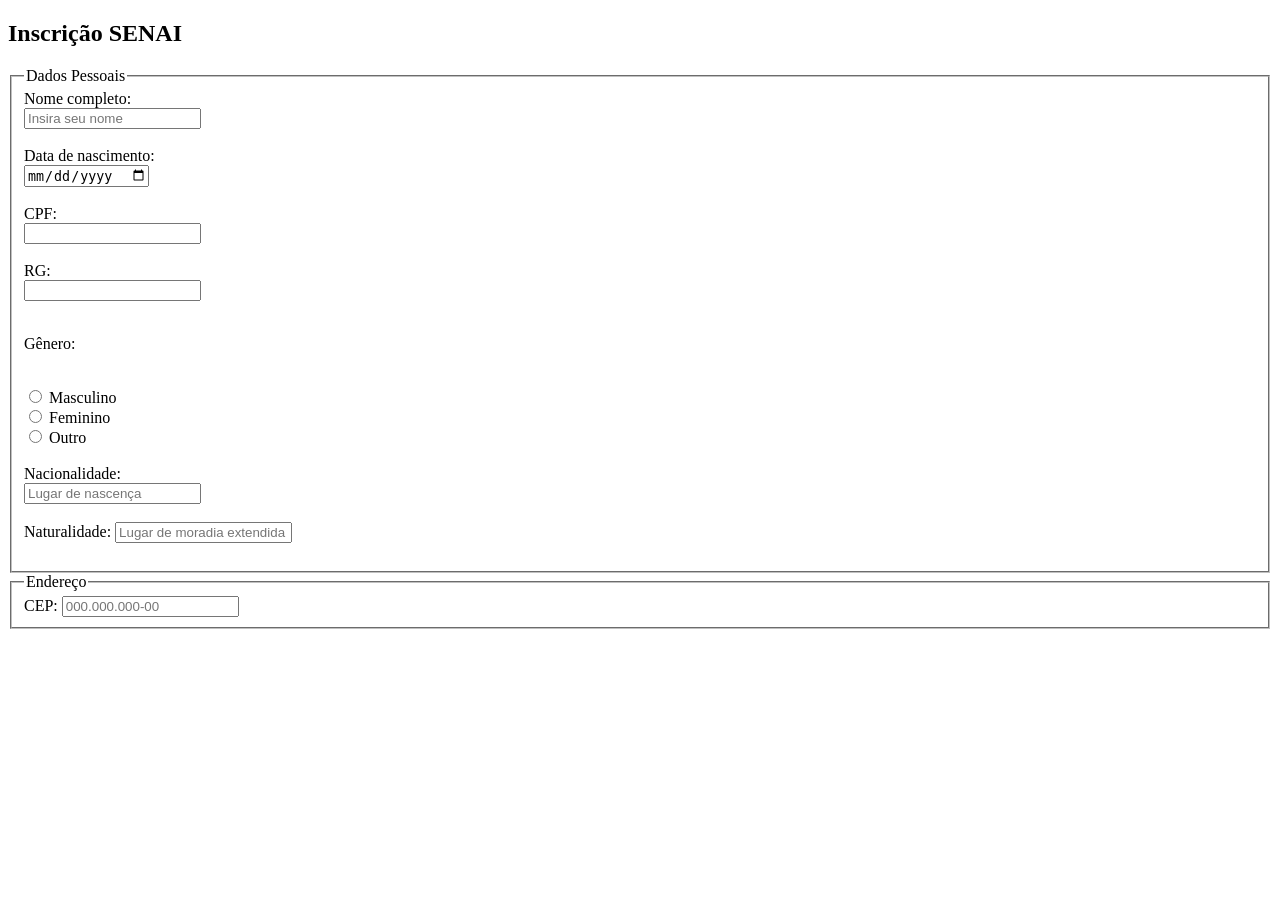
==== index.html @ 3bf8ea18 "Create index.html" ====
<!DOCTYPE html>
<html lang="pt-BR">
<head>
    <meta charset="UTF-8">
    <meta name="viewport" content="width=device-width, initial-scale=1.0">
    <title>Cadastro | Senai</title>
    <link rel="stylesheet" href="styles.css">
</head>
<body>
    
    <!--Abertura de formulário-->
    <form>
        <h2>Inscrição SENAI</h2>
        <!--Dados pessoais-->
        <fieldset>
            <legend>Dados Pessoais</legend>
            <!--Nome-->
            <label for="nome">Nome completo:</label> <br>
            <input type="text" name="nome" id="nome" placeholder="Insira seu nome" required> <br><br>

            <!--Data de Nascimento-->
            <label for="idade">Data de nascimento:</label><br>
            <input type="date" name="idade" id="idade" required> <br><br>

            <!--CPF-->
            <label for="CPF">CPF:</label><br>
            <input type="text" name="CPF" id="CPF" minlength="11" maxlength="11" required><br><br>

            <!--RG-->
            <label for="RG">RG:</label><br>
            <input type="text" name="RG" id="RG" minlength="9" maxlength="9"><br><br>

            <!--Gênero (radio)-->
            <p>Gênero:</p><br>
            <!--M-->
            <input type="radio" id="m" name="genero" value="Masculino" required>
            <label for="m">Masculino</label><br>
            <!--F-->
            <input type="radio" id="f" name="genero" value="Feminino">
            <label for="f">Feminino</label><br>
            <!--Outro-->
            <input type="radio" id="outro" name="genero" value="Outro">
            <label for="outro">Outro</label><br><br>

            <!--Nacionalidade-->
            <label for="nacionalidade">Nacionalidade:</label><br>
            <input type="text" id="nacionalidade" name="nacionalidade" placeholder="Lugar de nascença" required><br><br>

            <!--Naturalidade-->
            <label for="naturalidade">Naturalidade:</label>
            <input type="text" id="naturalidade" name="naturalidade" placeholder="Lugar de moradia extendida"><br><br>

        </fieldset>
        
        <!--Endereço-->
        <fieldset>
            <legend>Endereço</legend>

            <!--UF-->
             <!--select-->
            
             <!--CEP-->
            <label for="CEP">CEP:</label>
            <input type="number" id="CEP" name="CEP" placeholder="000.000.000-00" required>
            
            <!--Completo(cidade,bairro,rua,numero)-->
            <label for="Endereço completo:"></label>

            <!--Complemento-->

        </fieldset>
        
    
        <!--Fechamento de formulário-->
    </form>
</body>
</html>
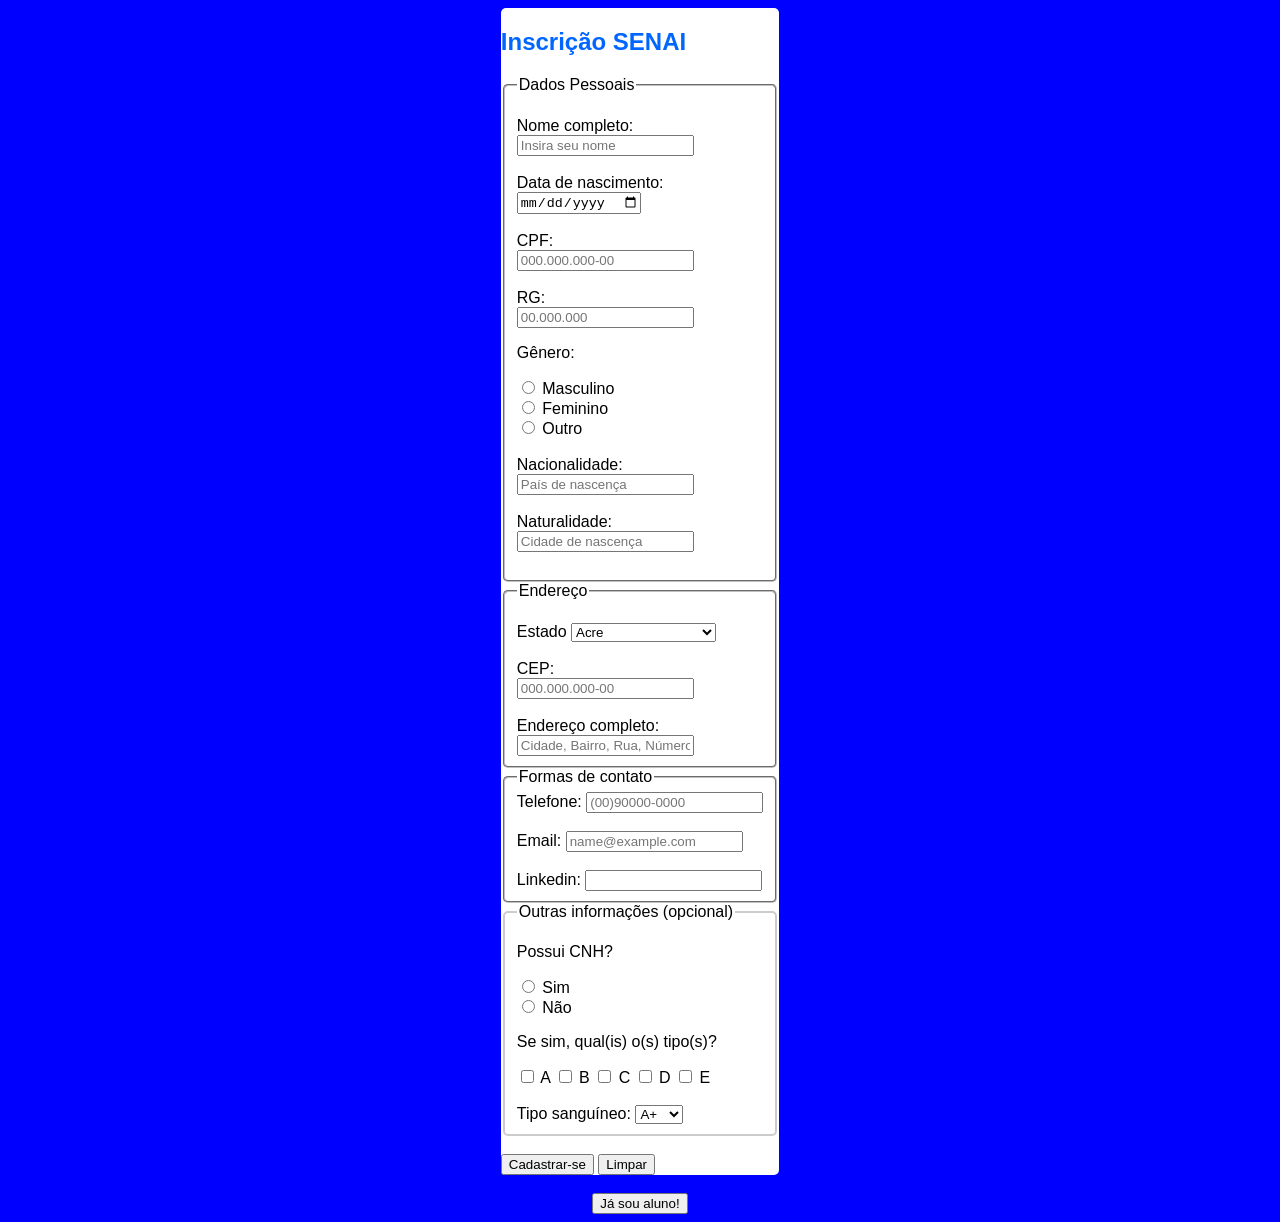
==== commit 47d00c61: "Update index.html" ====
--- a/index.html
+++ b/index.html
@@ -13,7 +13,7 @@
         <h2>Inscrição SENAI</h2>
         <!--Dados pessoais-->
         <fieldset>
-            <legend>Dados Pessoais</legend>
+            <legend>Dados Pessoais</legend><br>
             <!--Nome-->
             <label for="nome">Nome completo:</label> <br>
             <input type="text" name="nome" id="nome" placeholder="Insira seu nome" required> <br><br>
@@ -24,14 +24,14 @@
 
             <!--CPF-->
             <label for="CPF">CPF:</label><br>
-            <input type="text" name="CPF" id="CPF" minlength="11" maxlength="11" required><br><br>
+            <input type="text" name="CPF" id="CPF" minlength="11" maxlength="11" required placeholder="000.000.000-00"><br><br>
 
             <!--RG-->
             <label for="RG">RG:</label><br>
-            <input type="text" name="RG" id="RG" minlength="9" maxlength="9"><br><br>
+            <input type="text" name="RG" id="RG" minlength="8" maxlength="8" placeholder="00.000.000"><br>
 
             <!--Gênero (radio)-->
-            <p>Gênero:</p><br>
+            <p>Gênero:</p>
             <!--M-->
             <input type="radio" id="m" name="genero" value="Masculino" required>
             <label for="m">Masculino</label><br>
@@ -44,34 +44,122 @@
 
             <!--Nacionalidade-->
             <label for="nacionalidade">Nacionalidade:</label><br>
-            <input type="text" id="nacionalidade" name="nacionalidade" placeholder="Lugar de nascença" required><br><br>
+            <input type="text" id="nacionalidade" name="nacionalidade" placeholder="País de nascença" required><br><br>
 
             <!--Naturalidade-->
-            <label for="naturalidade">Naturalidade:</label>
-            <input type="text" id="naturalidade" name="naturalidade" placeholder="Lugar de moradia extendida"><br><br>
+            <label for="naturalidade">Naturalidade:</label><br>
+            <input type="text" id="naturalidade" name="naturalidade" placeholder="Cidade de nascença"><br><br>
 
         </fieldset>
-        
         <!--Endereço-->
         <fieldset>
-            <legend>Endereço</legend>
+            <legend>Endereço</legend><br>
 
             <!--UF-->
-             <!--select-->
+            <label for="estado">Estado</label>
+            <select name="estado" id="estado">
+                <option value="AC">Acre</option>
+                <option value="AL">Alagoas</option>
+                <option value="AP">Amapá</option>
+                <option value="AM">Amazonas</option>
+                <option value="BA">Bahia</option>
+                <option value="CE">Ceará</option>
+                <option value="DF">Distrito Federal</option>
+                <option value="ES">Espírito Santo</option>
+                <option value="GO">Goiás</option>
+                <option value="MA">Maranhão</option>
+                <option value="MT">Mato Grosso</option>
+                <option value="MS">Mato Grosso do Sul</option>
+                <option value="MG">Minas Gerais</option>
+                <option value="PA">Pará</option>
+                <option value="PB">Paraíba</option>
+                <option value="PR">Paraná</option>
+                <option value="PE">Pernambuco</option>
+                <option value="PI">Piauí</option>
+                <option value="RJ">Rio de Janeiro</option>
+                <option value="RN">Rio Grande do Norte</option>
+                <option value="RS">Rio Grande do Sul</option>
+                <option value="RO">Rondônia</option>
+                <option value="RR">Roraima</option>
+                <option value="SC">Santa Catarina</option>
+                <option value="SP">São Paulo</option>
+                <option value="SE">Sergipe</option>
+                <option value="TO">Tocantins</option>
+            </select> <br> <br>
             
              <!--CEP-->
-            <label for="CEP">CEP:</label>
-            <input type="number" id="CEP" name="CEP" placeholder="000.000.000-00" required>
+            <label for="CEP">CEP:</label><br>
+            <input type="number" id="CEP" name="CEP" placeholder="000.000.000-00" required><br><br>
             
             <!--Completo(cidade,bairro,rua,numero)-->
-            <label for="Endereço completo:"></label>
+            <label for="endcompleto:">Endereço completo:</label><br>
+            <input type="text" id="endcompleto" name="endcompleto" placeholder="Cidade, Bairro, Rua, Número, Complemento" required><br>
+        </fieldset>
+        <!--Contato-->
+        <fieldset>
+            <legend>Formas de contato</legend>
 
-            <!--Complemento-->
+            <!--Telefone-->
+            <label for="telefone">Telefone:</label>
+            <input type="number" id="telefone" name="telefone" placeholder="(00)90000-0000" required><br><br>
+            
+            <!--E-mail-->
+            <label for="email">Email:</label>
+            <input type="email" id="email" name="email" placeholder="name@example.com" required><br><br>
+            
+            <!--Linkedin-->
+            <label for="linkedin">Linkedin:</label>
+            <input type="text" id="linkedin" name="linkedin" required><br>
 
         </fieldset>
+        <!--Outras infos-->
+        <fieldset style="border-style: solid; border-color: rgba(0, 0, 0, 0.200);">
+            <legend>Outras informações (opcional)</legend>
+    
+            <!--CNH-->
+            <p>Possui CNH?</p>
+            <input type="radio" id="s" name="cnh" value="Sim">
+            <label for="s">Sim</label> <br>
+
+            <input type="radio" id="n" name="cnh" value="Nao">
+            <label for="n">Não</label> <br>
+
+            <!--CNH type-->
+            <p>Se sim, qual(is) o(s) tipo(s)?</p>
+            <input type="checkbox" name="cnhtype" id="A" value="A">
+            <label for="A">A</label>
+            <input type="checkbox" name="cnhtype" id="B" value="B">
+            <label for="B">B</label>
+            <input type="checkbox" name="cnhtype" id="C" value="C">
+            <label for="C">C</label>
+            <input type="checkbox" name="cnhtype" id="D" value="D">
+            <label for="D">D</label>
+            <input type="checkbox" name="cnhtype" id="E" value="E">
+            <label for="E">E</label> <br><br>
+            
+            <!--Blood type-->
+            <label for="bloodtype">Tipo sanguíneo:</label>
+            <select name="bloodtype" id="bloodtype">
+                <option value="A+">A+</option>
+                <option value="A-">A-</option>
+                <option value="B+">B+</option>
+                <option value="B-">B-</option>
+                <option value="O+">O+</option>
+                <option value="O-">O-</option>
+                <option value="AB+">AB+</option>
+                <option value="AB-">AB-</option>
+            </select>
         
-    
+        </fieldset>
+        <br>
         <!--Fechamento de formulário-->
+    <div class="botao">
+        <button type="submit" class="enviar">Cadastrar-se</button>
+        <button type="reset" class="limpar">Limpar</button>
+    </div>
+
     </form>
+    <br>
+    <button onclick="window.location.href='index2.html'" class="login">Já sou aluno!</button>
 </body>
 </html>
--- a/styles.css
+++ b/styles.css
@@ -0,0 +1,25 @@
+/**/
+body{
+    background-color: blue;
+    display: flex;
+    justify-content: center;
+    align-items: center;
+    font-family: Arial;
+    font-size: 15;
+    flex-direction: column;
+}
+
+form{
+    background-color: white;
+    border-radius: 5px;
+    
+}
+
+h2{
+    color: rgb(0, 102, 255);
+    font-size: 25;
+}
+
+fieldset{
+    border-radius: 5px;
+}
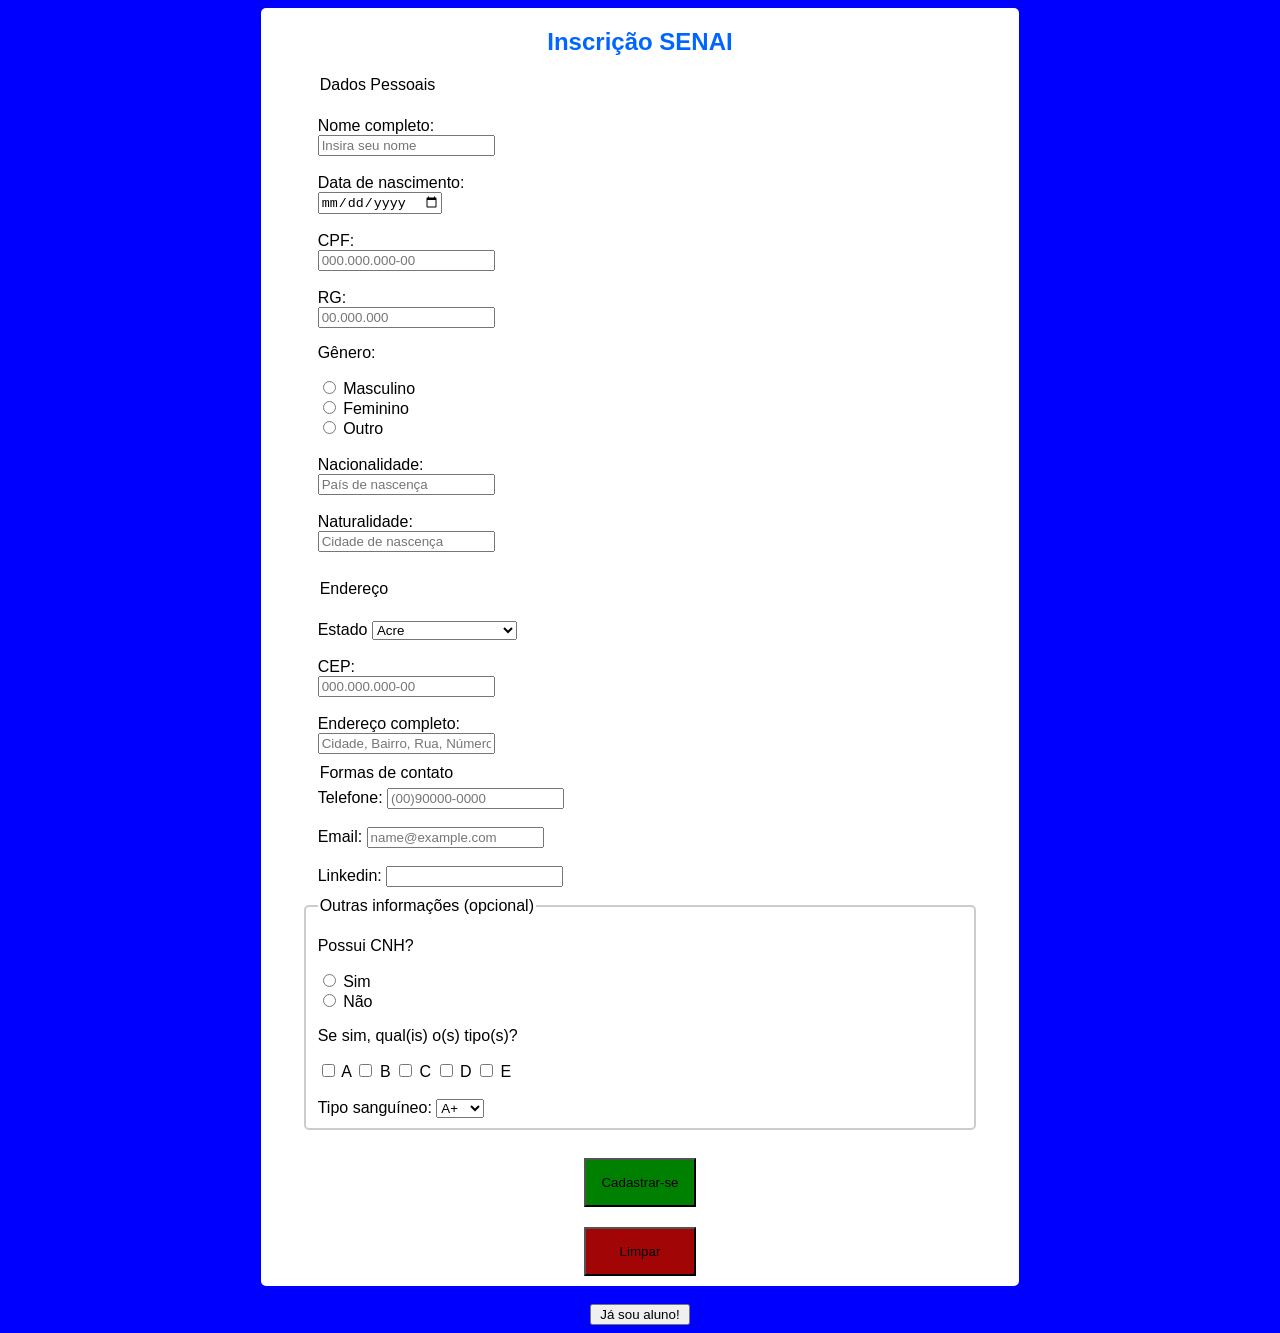
==== commit 435641df: "Update index.html" ====
--- a/index.html
+++ b/index.html
@@ -5,6 +5,9 @@
     <meta name="viewport" content="width=device-width, initial-scale=1.0">
     <title>Cadastro | Senai</title>
     <link rel="stylesheet" href="styles.css">
+    <link rel="preconnect" href="https://fonts.googleapis.com">
+    <link rel="preconnect" href="https://fonts.gstatic.com" crossorigin>
+    <link href="https://fonts.googleapis.com/css2?family=Nunito:ital,wght@0,200..1000;1,200..1000&display=swap" rel="stylesheet">
 </head>
 <body>
     
@@ -160,6 +163,6 @@
 
     </form>
     <br>
-    <button onclick="window.location.href='index2.html'" class="login">Já sou aluno!</button>
+    <button onclick="window.location.href='index3.html'" class="login">Já sou aluno!</button>
 </body>
 </html>
--- a/styles.css
+++ b/styles.css
@@ -1,18 +1,23 @@
+/*O fieldset de outras informações foi alterado inline*/
 /**/
 body{
     background-color: blue;
     display: flex;
     justify-content: center;
     align-items: center;
+    flex-direction: column;
     font-family: Arial;
     font-size: 15;
-    flex-direction: column;
 }
 
 form{
     background-color: white;
     border-radius: 5px;
-    
+    width: 60%;
+    justify-content: center;
+    align-items: center;
+    display: flex;
+    flex-direction: column;
 }
 
 h2{
@@ -20,6 +25,49 @@
     font-size: 25;
 }
 
+h1{
+    color: white;
+    font-size: 30;
+}
+
 fieldset{
     border-radius: 5px;
+    width: 85%;
+    border-style: none;
 }
+
+.login{
+    width: 100px;
+    align-items: center;
+    display: flex;
+    flex-direction: column;
+    button{
+        background-color: white;
+        border-style: none;}
+}
+
+.botao{
+    display: flex;
+    justify-content: center;
+    flex-direction: column;
+    
+}
+
+.enviar{
+    background-color: green;
+    padding: 15px;
+    margin: 10px;
+    cursor: pointer;
+}
+
+.limpar{
+    background-color: rgb(161, 5, 5);
+    padding: 15px;
+    margin: 10px;
+    cursor: pointer;
+}
+
+.voltar{
+    background-color: lime;
+    color: black; 
+}
